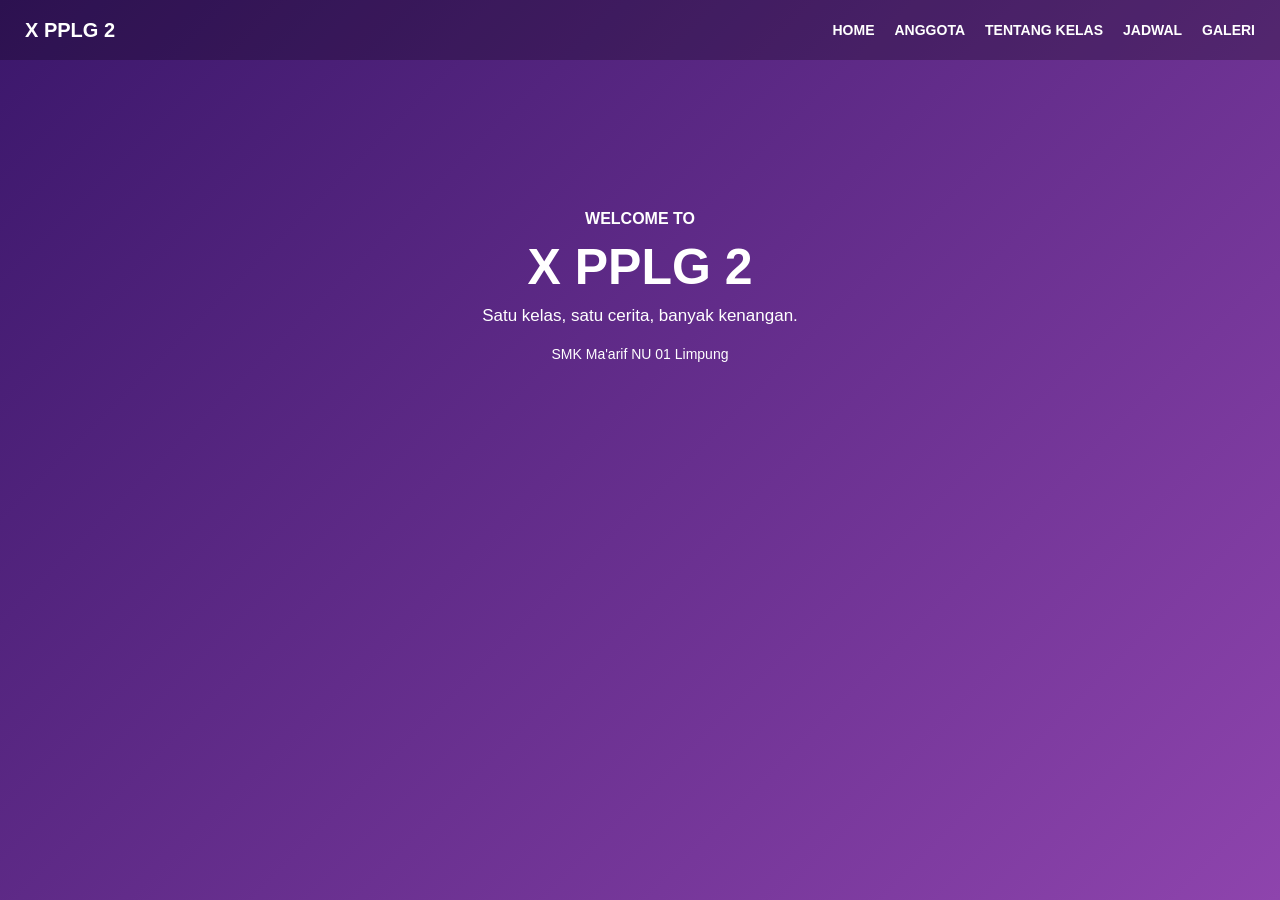
==== index.html @ 3db0866d "Add files via upload" ====
<!DOCTYPE html>
<html lang="id">
<head>
    <meta charset="UTF-8">
    <meta name="viewport" content="width=device-width, initial-scale=1.0">

    <title>X PPLG 2</title>

    <link rel="stylesheet" href="style.css">
</head>

<body>

    <nav class="navbar">

    <div class="logo">X PPLG 2</div>

    <div class="nav-menu">
        <a href="home.html">HOME</a>
        <a href="anggota.html">ANGGOTA</a>
        <a href="tentang.html">TENTANG KELAS</a>
        <a href="jadwal.html">JADWAL</a>
        <a href="galeri.html">GALERI</a>
    </div>

</nav>

    <main class="welcome">

        <p class="small-text">WELCOME TO</p>

        <h1>X PPLG 2</h1>

        <p class="description">
            Satu kelas, satu cerita, banyak kenangan.
        </p>

        <p class="school">
            SMK Ma'arif NU 01 Limpung
        </p>

    </main>

</body>
</html>
---- style.css ----
* {
    margin: 0;
    padding: 0;
    box-sizing: border-box;
}

body {
    min-height: 100vh;
    text-align: center;
    background: linear-gradient(135deg, #3b176b, #8e44ad);
    font-family: Arial, sans-serif;
}

/* NAVBAR */

.navbar {
    width: 100%;
    min-height: 60px;
    display: flex;
    align-items: center;
    justify-content: space-between;
    padding: 10px 25px;
    background: rgba(0, 0, 0, 0.25);
}

.logo {
    color: white;
    font-size: 20px;
    font-weight: 900;
    white-space: nowrap;
}

.nav-menu {
    display: flex;
    gap: 20px;
    align-items: center;
}

.nav-menu a {
    color: white;
    text-decoration: none;
    font-size: 14px;
    font-weight: 800;
}

.nav-menu a:hover {
    text-decoration: underline;
}.logo {
    color: white;
    font-size: 20px;
    font-weight: 800;
}

.nav-menu a {
    color: white;
    text-decoration: none;
    font-weight: 800;
}

/* ISI */

.welcome {
    padding-top: 150px;
    color: white;
}

.small-text {
    font-size: 16px;
    font-weight: bold;
}

h1 {
    font-size: 50px;
    font-weight: 900;
    margin: 10px 0;
}

.description {
    font-size: 17px;
}

.school {
    margin-top: 20px;
    font-size: 14px;
}




.wali {
    border: 2px solid white;
    background: rgba(255, 255, 255, 0.25);
    margin-bottom: 20px;
}

.wali h2 {
    font-size: 20px;
    margin-bottom: 8px;
}


.anggota {
    color: white;
}

.anggota h1,
.anggota h2,
.anggota p {
    color: white;
}






/* TENTANG KELAS */

.tentang {
    padding: 50px 20px;
    color: white;
}

.tentang h1 {
    margin-bottom: 10px;
}

.subjudul {
    font-size: 16px;
    margin-bottom: 35px;
}

.info-kelas {
    display: flex;
    flex-direction: column;
    gap: 15px;
    max-width: 500px;
    margin: auto;
}

.info-card {
    padding: 20px;
    border-radius: 15px;
    background: rgba(255, 255, 255, 0.15);
}

.info-card h2 {
    font-size: 18px;
    margin-bottom: 8px;
}

.info-card p {
    font-size: 15px;
}

.deskripsi-kelas {
    max-width: 600px;
    margin: 40px auto 0;
    padding: 25px;
    border-radius: 15px;
    background: rgba(0, 0, 0, 0.15);
}

.deskripsi-kelas h2 {
    margin-bottom: 15px;
}

.deskripsi-kelas p {
    line-height: 1.7;
}

.quote-kelas {
    margin-top: 40px;
    padding: 20px;
    font-size: 18px;
    font-weight: bold;
    font-style: italic;
}
.typing-container h1 {
    color: white;
    font-size: 30px;
    font-weight: 800;
    display: inline-block;
    border-right: 3px solid white;
    padding-right: 5px;

    animation: cursorBlink 0.7s infinite;
}

@keyframes cursorBlink {
    50% {
        border-color: transparent;
    }
}



/* =========================
   JADWAL PELAJARAN
   ========================= */

.jadwal {
    padding: 50px 20px;
    color: white;
}

.jadwal h1 {
    margin-bottom: 10px;
}

.subjudul {
    margin-bottom: 35px;
}

.hari {
    max-width: 600px;
    margin: 0 auto 35px;
}

.hari h2 {
    margin-bottom: 15px;
    font-size: 24px;
}

.jadwal-card {
    display: flex;
    justify-content: space-between;
    align-items: center;
    gap: 15px;

    padding: 18px;
    margin-bottom: 10px;

    border-radius: 15px;
    background: rgba(255, 255, 255, 0.15);
}

.jadwal-card span {
    font-size: 13px;
    opacity: 0.85;
}

.jadwal-card strong {
    font-size: 16px;
    color: white;
}
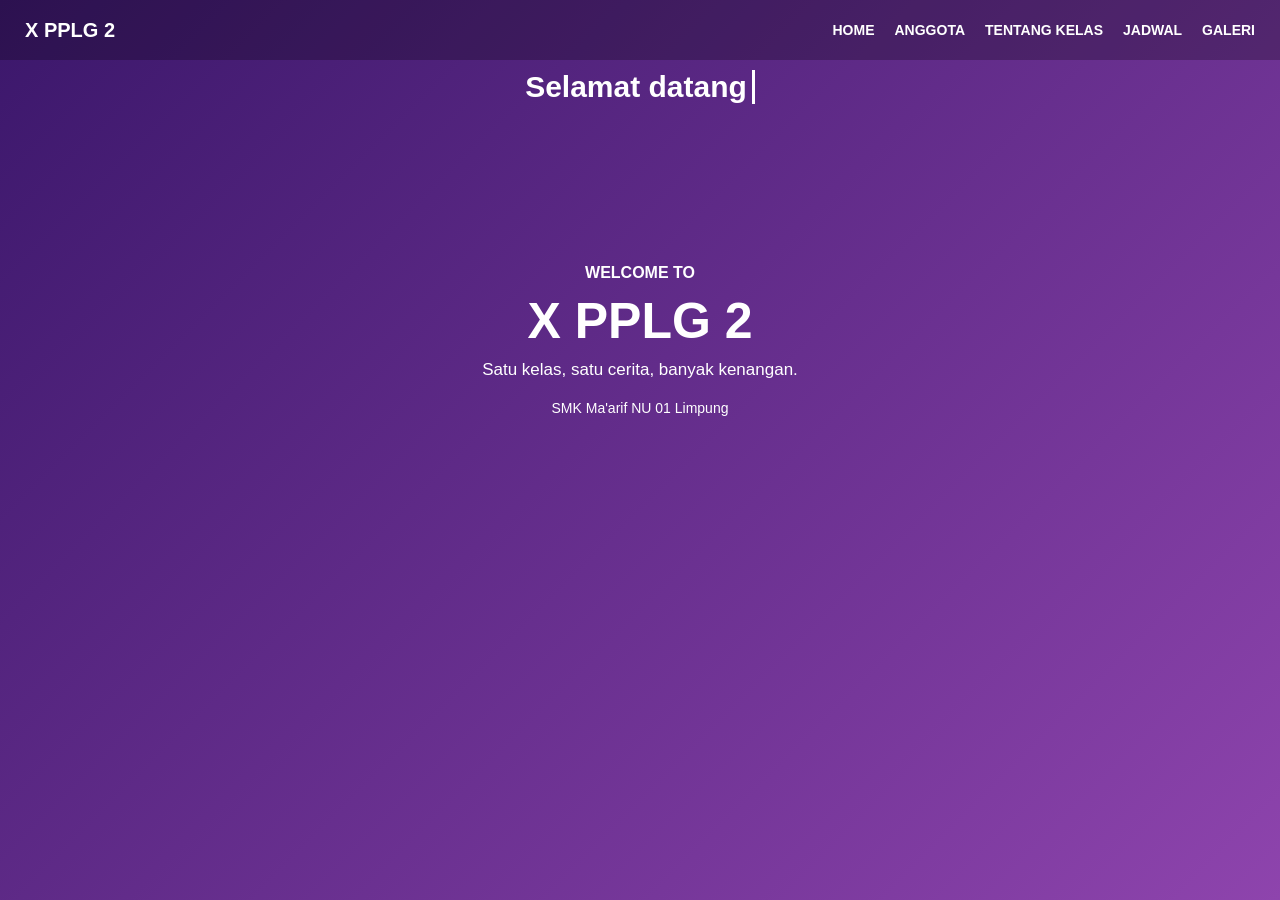
==== commit fe3c9978: "Add files via upload" ====
--- a/index.html
+++ b/index.html
@@ -10,7 +10,7 @@
 </head>
 
 <body>
-
+  
     <nav class="navbar">
 
     <div class="logo">X PPLG 2</div>
@@ -24,7 +24,11 @@
     </div>
 
 </nav>
-
+        <div class="typing-container">
+    <h1 id="typing-text"></h1>
+          </div>
+     
+     
     <main class="welcome">
 
         <p class="small-text">WELCOME TO</p>
@@ -40,6 +44,7 @@
         </p>
 
     </main>
+        <script src="script.js"></script>
 
 </body>
 </html>
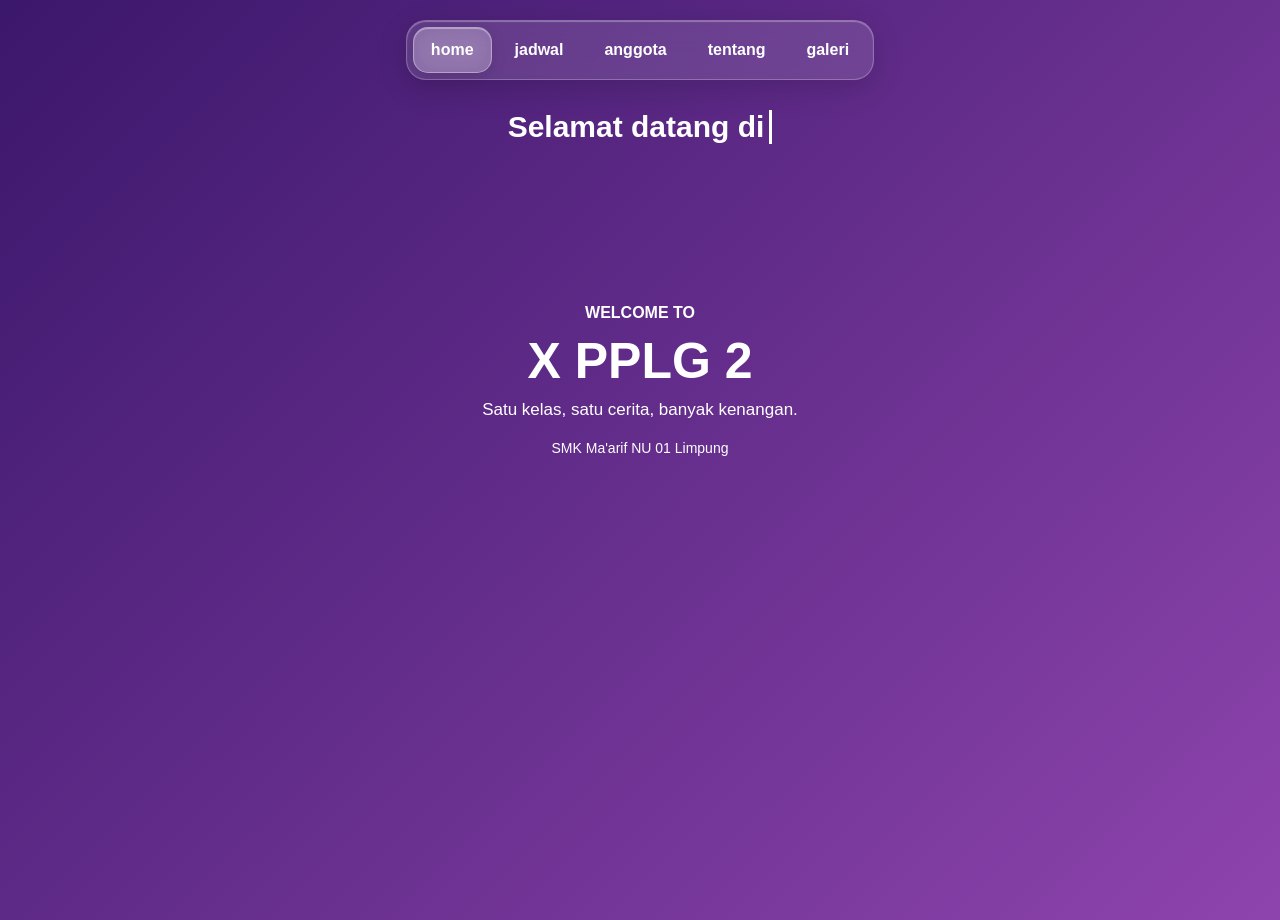
==== commit d8073728: "Add files via upload" ====
--- a/index.html
+++ b/index.html
@@ -11,17 +11,23 @@
 
 <body>
   
-    <nav class="navbar">
+  <nav class="navbar">
 
-    <div class="logo">X PPLG 2</div>
+    <!-- LIQUID GLASS -->
+    <div class="nav-indicator"></div>
 
-    <div class="nav-menu">
-        <a href="home.html">HOME</a>
-        <a href="anggota.html">ANGGOTA</a>
-        <a href="tentang.html">TENTANG KELAS</a>
-        <a href="jadwal.html">JADWAL</a>
-        <a href="galeri.html">GALERI</a>
-    </div>
+    <!-- MENU -->
+    <a href="index.html" class="nav-item active">home</a>
+
+    <a href="jadwal.html" class="nav-item">jadwal</a>
+
+    <a href="anggota.html" class="nav-item">anggota</a>
+   
+    <a href="tentang.html" class ="nav-item">tentang</a>
+
+    <a href="galeri.html" class="nav-item">galeri</a>
+
+</nav>
 
 </nav>
         <div class="typing-container">
@@ -45,6 +51,34 @@
 
     </main>
         <script src="script.js"></script>
+        
+ <script>
+
+const nav=document.querySelector(".navbar");
+const glass=document.querySelector(".nav-indicator");
+const items=document.querySelectorAll(".nav-item");
+
+function move(item){
+    glass.style.left=item.offsetLeft+"px";
+    glass.style.width=item.offsetWidth+"px";
+}
+
+items.forEach(item=>{
+    item.addEventListener("click",e=>{
+
+        items.forEach(i=>i.classList.remove("active"));
+        item.classList.add("active");
+
+        move(item);
+    });
+});
+
+window.onload=()=>{
+    move(document.querySelector(".active"));
+};
+
+</script>
+</body>
 
 </body>
 </html>
--- a/style.css
+++ b/style.css
@@ -243,4 +243,136 @@
 .jadwal-card strong {
     font-size: 16px;
     color: white;
+}
+
+
+
+/* =========================
+   LIQUID GLASS NAVBAR
+   ========================= */
+
+.navbar {
+    position: relative;
+
+    display: flex;
+    align-items: center;
+    gap: 5px;
+
+    width: fit-content;
+    margin: 20px auto;
+    padding: 6px;
+
+    /* kaca */
+    background: rgba(255, 255, 255, 0.12);
+    backdrop-filter: blur(20px);
+    -webkit-backdrop-filter: blur(20px);
+
+    /* pinggiran kaca */
+    border: 1px solid rgba(255, 255, 255, 0.25);
+    border-radius: 20px;
+
+    /* bayangan */
+    box-shadow:
+        0 8px 30px rgba(0, 0, 0, 0.15),
+        inset 0 1px 1px rgba(255, 255, 255, 0.3);
+}
+
+
+/* =========================
+   TOMBOL NAVIGASI
+   ========================= */
+
+.nav-item {
+    position: relative;
+    z-index: 2;
+
+    display: block;
+
+    padding: 10px 18px;
+
+    color: white;
+    text-decoration: none;
+    font-weight: 600;
+
+    border-radius: 15px;
+
+    transition: color 0.3s ease;
+}
+
+
+/* =========================
+   LIQUID GLASS YANG BERGERAK
+   ========================= */
+
+.nav-indicator {
+    position: absolute;
+    z-index: 1;
+
+    top: 6px;
+    left: 6px;
+
+    width: 0;
+    height: calc(100% - 12px);
+
+    border-radius: 15px;
+
+    background: rgba(255, 255, 255, 0.22);
+
+    backdrop-filter: blur(12px);
+    -webkit-backdrop-filter: blur(12px);
+
+    border: 1px solid rgba(255, 255, 255, 0.35);
+
+    box-shadow:
+        inset 0 1px 1px rgba(255, 255, 255, 0.4),
+        0 4px 15px rgba(0, 0, 0, 0.12);
+
+    /* ANIMASI GERAK */
+    transition:
+        left 0.45s cubic-bezier(.22, 1, .36, 1),
+        width 0.45s cubic-bezier(.22, 1, .36, 1);
+}
+
+
+/* =========================
+   JADWAL PIKET
+   ========================= */
+
+.jadwal-piket {
+    max-width: 600px;
+    margin: 60px auto 30px;
+    padding: 0 20px;
+    color: white;
+}
+
+.jadwal-piket h1 {
+    text-align: center;
+    margin-bottom: 10px;
+}
+
+.jadwal-piket .subjudul {
+    text-align: center;
+    margin-bottom: 35px;
+}
+
+.piket-hari {
+    margin-bottom: 30px;
+}
+
+.piket-hari h2 {
+    text-align: center;
+    margin-bottom: 12px;
+    font-size: 22px;
+}
+
+.piket-card {
+    padding: 18px 20px;
+    border-radius: 15px;
+    background: rgba(255, 255, 255, 0.15);
+}
+
+.piket-card p {
+    margin: 8px 0;
+    color: white;
+    font-size: 16px;
 }
